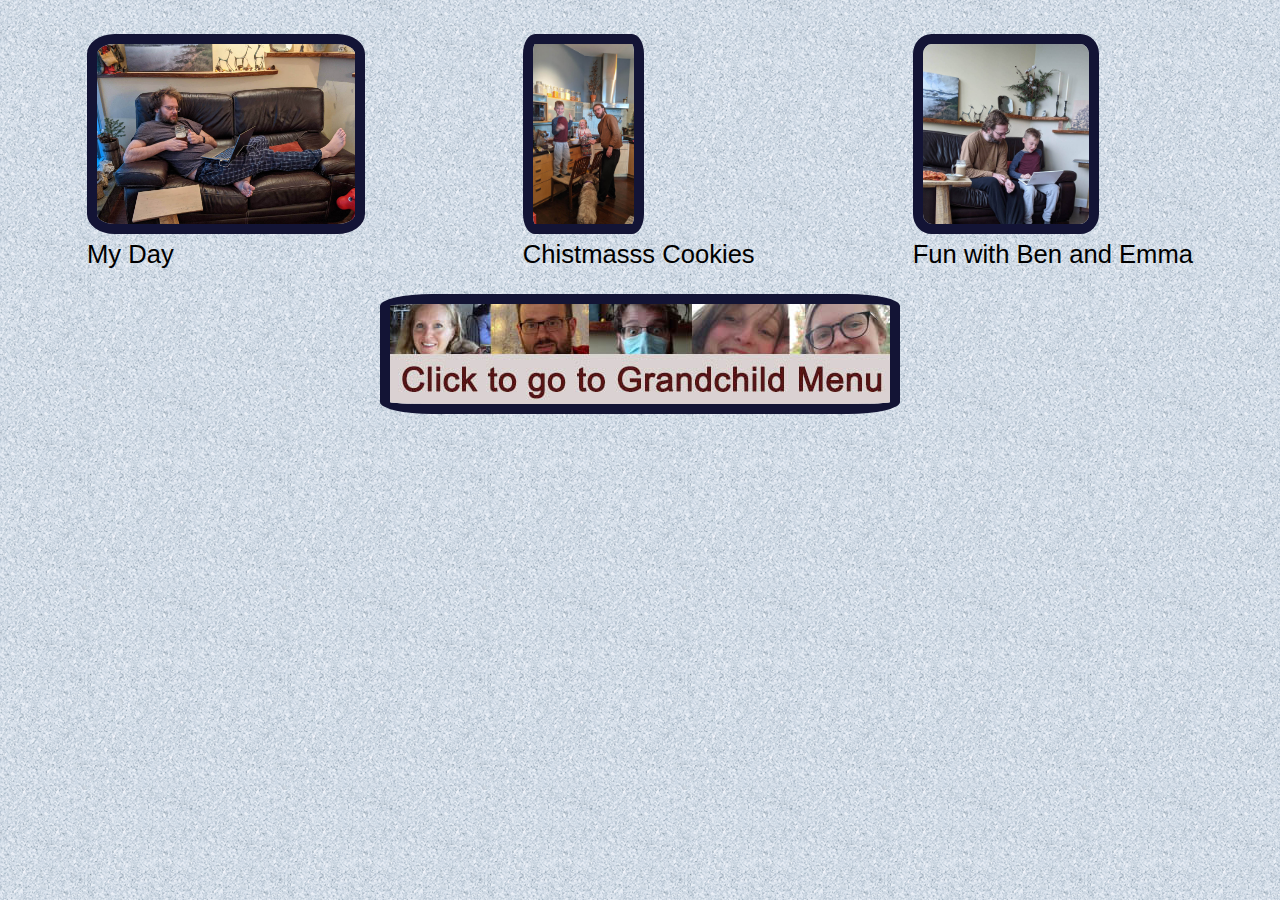
==== koby.html @ 92be4fe6 "maybe" ====
<!DOCTYPE html>
<html>
<head>
  <title>Babi photos </title>
  <link href="./css/style.css" type="text/css" rel="stylesheet">
</head>
<body>
<!---- fist grid containg multiple photo story---->  
  <div id="story-container">
    <div class="storyIntro"> </div>   
    
    <div id= "storyFirst">
      <figure>
        <img  src="./kobyphotos/kday1.jpg" onclick="switchGrids('kobyStoryFirst')"/>
        <figcaption>My Day</figcaption>
      </figure>
      <figure>
        <img  src="./kobyphotos/kcook1.jpg" onclick="switchGrids('kobyStorySecond')"/>
        <figcaption> Chistmasss Cookies </figcaption>
      </figure>
      <figure>
        <img id="" src="./kobyphotos/kteach1.jpg" onclick="switchGrids('kobyStoryThird')"/>
        <figcaption>Fun with Ben and Emma</figcaption>
      </figure>
    </div> 
   
    <div id= "storySecond">
      
    </div>
    <div id= "storyLast">
    
    </div>
    
    <div id="homepage">
      <a  href="./index.html"><img id="homepage" src="menu.jpg"/></a>
    </div> 
  </div>
    
  
  
  
  <div id="grid-container-three">
    <div id="theStory" onclick="move()">
       <img  id="the_image">
       <figcaption id = "the_discription"> </figcaption>
       
       <video id="myVideoStory" width=1024 height=1024  autoplay>
         <source id ="vid_src" src="" type="video/mp4">
         Your browser does not support the video tag.
         </video>
       <p id="videocaption"> </p>  
    </div>
   </div>  

    <script type="text/javascript" src= "./script.js"></script>     

  </body>

</div>

<div class="hidden">
  <script type="text/javascript">
    //--><![CDATA[//><!--
      var images = new Array()
      function preload() {
        for (i = 0; i < preload.arguments.length; i++) {
          images[i] = new Image()
          images[i].src = preload.arguments[i]
        }
      }
      preload(
        "./kobyphotos/kday5.jpg",
        "./kobyphotos/kday1.jpg",
        "./kobyphotos/kday2.jpg",
        "./kobyphotos/kday3.jpg",
        "./kobyphotos/kday4.jpg",
        "./kobyphotos/kpep2.jpg",
        "./kobyphotos/kpep1.jpg",
        "./kobyphotos/kcook1.jpg",
        "./kobyphotos/kcook2.jpg",
        "./kobyphotos/kcook3.jpg",
        "./kobyphotos/kcook4.jpg",
        "./kobyphotos/kcook5.jpg",
        "./kobyphotos/kteach1.jpg",
        "./kobyphotos/kteach2.jpg",
        "./kobyphotos/kteach3.jpg",
        "./kobyphotos/kgun1.jpg",
        "./kobyphotos/kgun2.jpg",
 
        "./kobyphotos/kteach3.jpg",
 
        "./kobyphotos/kteach4.jpg",)
  </script> 
</div>
</html>
---- css/style.css ----
body {

background: url("cork.png");

}

.grandchild img {
    border: 5px solid rgb(19, 20, 53);
    border-radius:50% ;
    width:200px;
    height: 200px;
    max-width: 400px;
    max-height: 400px;
}
.grandchild video {
    border: 5px solid rgb(19, 20, 53);
    border-radius:50% ;
    width: auto;
    height: 100%;
    width:200px;
    height: 200px;
    max-width: 400px;
    max-height: 400px;
}
#grid-container{
    display: grid;
    grid-template-rows:  9vh 18vh 18vh 10vh 18vh 18vh 9vh;
    grid-template-columns: 9vw 18vw 18vw 10vw 18vw 18vw 9vw;
 }
 #christi{
    grid-column: 4;
    grid-row: 2;
    display:flex;
    align-items: center; 
    justify-content: center;
}
#lukas{
    grid-column: 2;
    grid-row-start: 4;
    display:flex;
    align-items: center; 
    justify-content: center;
}
#koby{
    grid-column: 6;
    grid-row: 4;
    display:flex;
    align-items: center; 
    justify-content: center;
}
#koby video{
    border-radius: 50%;
}
#kat{
    grid-column: 3;
    grid-row: 6;
    display:flex;
    align-items: center; 
    justify-content: center;
}
#alice{
    grid-column: 5;
    grid-row: 6;
    display:flex;
    align-items: center; 
    justify-content: center;
}

 #intro{
    grid-column-start: 3;
    grid-column-end: 6;
    grid-row-start: 3;
    padding-top: 20%;
    padding-left: 20%;
    padding-right: 20%;
    display:flex;
    text-align: center;
    vertical-align: center;
    font-family: cursive;
    font-size: 1vw;
    color: rgb(20, 20, 37);
    z-index: 1;    
}
 #story-container img:hover{
    border: 10px solid rgb(192, 23, 226); ;
}    
#story-container img{

    border-radius:10% ;
    border: 10px solid rgb(19, 20, 53);
    width:auto;
    height: auto;
    max-height: 20vh;
}
.storyIntro{
    color: rgb(20, 20, 37);
    display: flex;
    justify-content: center;
    font-family: cursive;
    font-size: 1.5vw;
    font-weight: bold;
}
#storyFirst { 
    display: flex;
    flex-wrap: wrap;
    justify-content: space-around;    
    font-size: 2vw;
    font-family: Impact, Haettenschweiler, 'Arial Narrow Bold', sans-serif;
    }
#storySecond {
    display: flex;
    flex-wrap: wrap;
    justify-content: center;
    text-align: center;
    font-size: 2vw;
    font-family: Impact, Haettenschweiler, 'Arial Narrow Bold', sans-serif;
    }

#storyLast {
    
    text-align: center;
    font-size: 2vw;
    font-family: Impact, Haettenschweiler, 'Arial Narrow Bold', sans-serif;
}

#homepage img{
    display: block;
    position: relative;
    margin-left: auto;
    margin-right: auto;



}

#grid-container-three { 
    display: none;
    }

#grid-container-three img{
    display: block;
    position: relative;
    margin-left: auto;
    margin-right: auto;
    width: auto;
    height: auto;
    max-height:93vh;
    max-width: 95vw;
    padding-left: 1px;
}
#the_discription{
    text-align: center;
    align-self: flex-end;
    padding-bottom: 5vh;
    
    
    background-color: rgba(243, 235, 235, 0.25);
    color: rgb(197, 19, 19);
   
    font-size: 5vh;
    

}
#myVideoStory{
    position: relative;
    left: 50%;
    transform: translateX(-50%);
    max-height: 70vh;
    margin-left: auto;
    margin-right: auto;

}
#videocaption{
    color: rgb(197, 19, 19);
    font-size: 5vh;
    text-align: center;
}
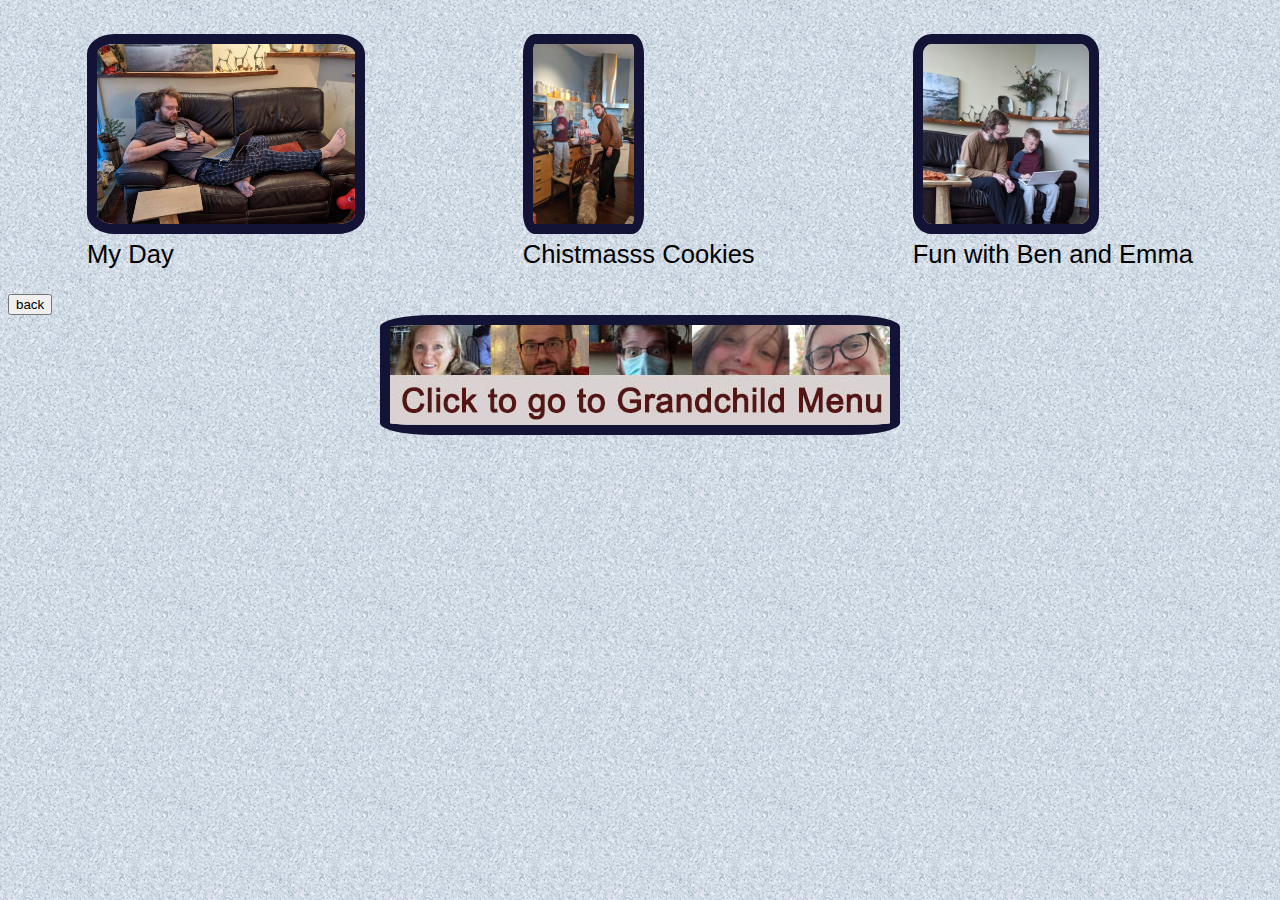
==== commit 0d0ddf3f: "added test button" ====
--- a/koby.html
+++ b/koby.html
@@ -30,7 +30,7 @@
     <div id= "storyLast">
     
     </div>
-    
+    <button type="button">back</button>
     <div id="homepage">
       <a  href="./index.html"><img id="homepage" src="menu.jpg"/></a>
     </div> 
@@ -40,6 +40,7 @@
   
   
   <div id="grid-container-three">
+    
     <div id="theStory" onclick="move()">
        <img  id="the_image">
        <figcaption id = "the_discription"> </figcaption>
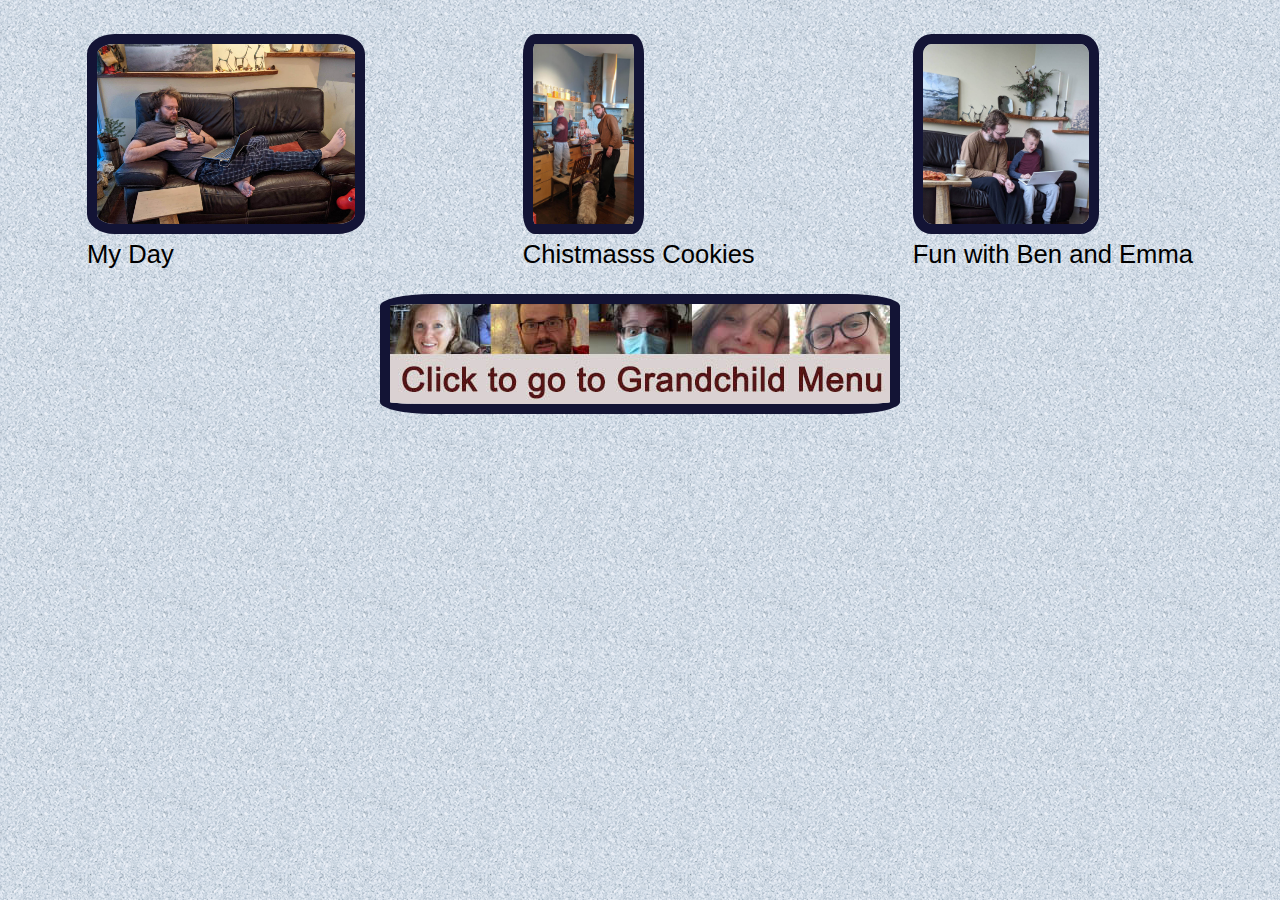
==== commit 867c4c76: "moved button" ====
--- a/koby.html
+++ b/koby.html
@@ -30,7 +30,7 @@
     <div id= "storyLast">
     
     </div>
-    <button type="button">back</button>
+    
     <div id="homepage">
       <a  href="./index.html"><img id="homepage" src="menu.jpg"/></a>
     </div> 
@@ -40,9 +40,11 @@
   
   
   <div id="grid-container-three">
+
+    <button type="button" onclick="index--">back</button>
     
-    <div id="theStory" onclick="move()">
-       <img  id="the_image">
+    <div id="theStory" onclick="move()">   
+      <img  id="the_image">
        <figcaption id = "the_discription"> </figcaption>
        
        <video id="myVideoStory" width=1024 height=1024  autoplay>
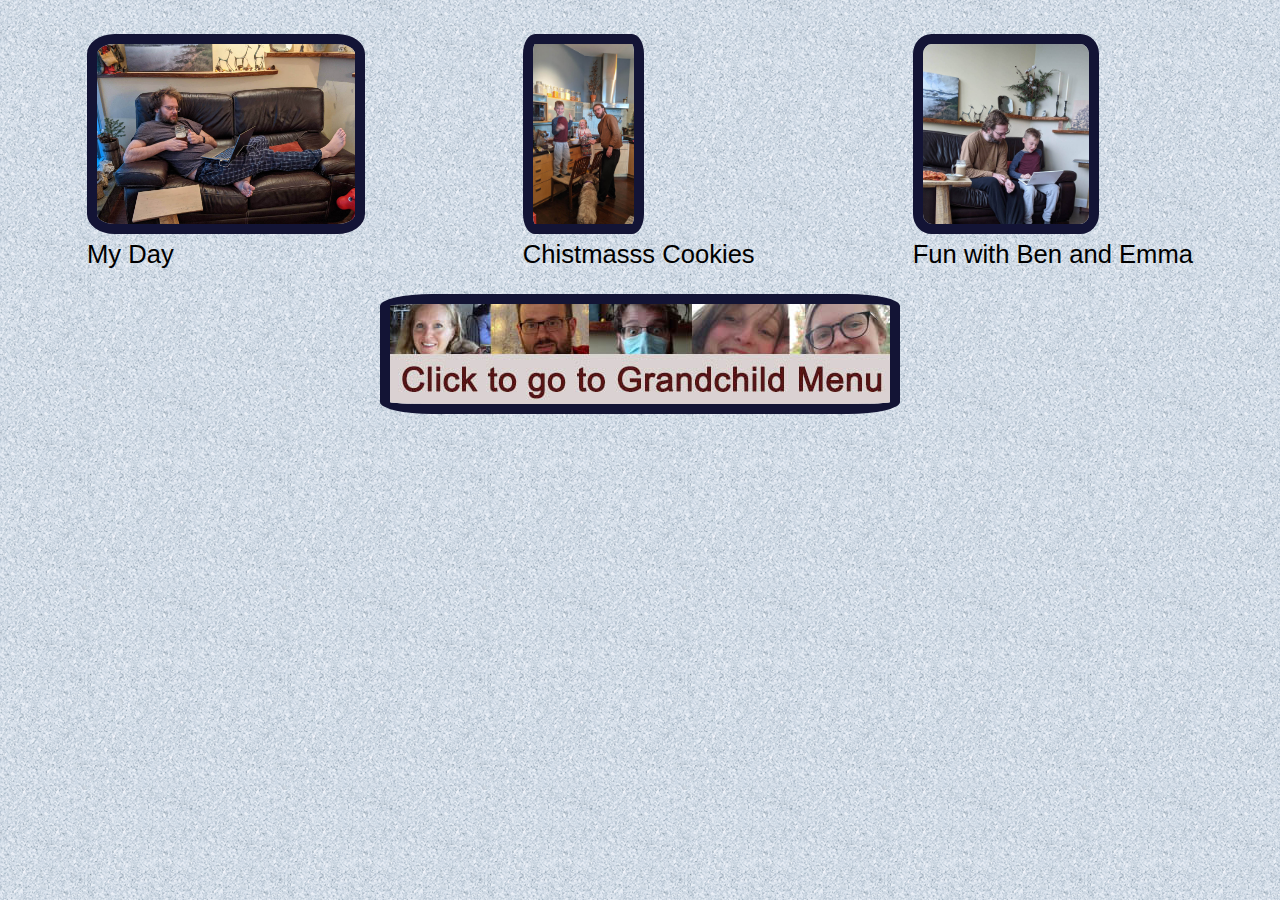
==== commit 2d2a9a56: "trying to fix messages sizes" ====
--- a/koby.html
+++ b/koby.html
@@ -1,98 +1,97 @@
 <!DOCTYPE html>
 <html>
+
 <head>
   <title>Babi photos </title>
   <link href="./css/style.css" type="text/css" rel="stylesheet">
 </head>
+
 <body>
-<!---- fist grid containg multiple photo story---->  
+  <!---- fist grid containg multiple photo story---->
   <div id="story-container">
-    <div class="storyIntro"> </div>   
-    
-    <div id= "storyFirst">
+    <div class="storyIntro"> </div>
+
+    <div id="storyFirst">
       <figure>
-        <img  src="./kobyphotos/kday1.jpg" onclick="switchGrids('kobyStoryFirst')"/>
+        <img src="./kobyphotos/kday1.jpg" onclick="switchGrids('kobyStoryFirst')" />
         <figcaption>My Day</figcaption>
       </figure>
       <figure>
-        <img  src="./kobyphotos/kcook1.jpg" onclick="switchGrids('kobyStorySecond')"/>
+        <img src="./kobyphotos/kcook1.jpg" onclick="switchGrids('kobyStorySecond')" />
         <figcaption> Chistmasss Cookies </figcaption>
       </figure>
       <figure>
-        <img id="" src="./kobyphotos/kteach1.jpg" onclick="switchGrids('kobyStoryThird')"/>
+        <img id="" src="./kobyphotos/kteach1.jpg" onclick="switchGrids('kobyStoryThird')" />
         <figcaption>Fun with Ben and Emma</figcaption>
       </figure>
-    </div> 
-   
-    <div id= "storySecond">
-      
     </div>
-    <div id= "storyLast">
-    
+
+    <div id="storySecond">
+
     </div>
-    
+    <div id="storyLast">
+
+    </div>
+
     <div id="homepage">
-      <a  href="./index.html"><img id="homepage" src="menu.jpg"/></a>
-    </div> 
+      <a href="./index.html"><img id="homepage" src="menu.jpg" /></a>
+    </div>
   </div>
-    
-  
-  
-  
+
+
+
+
   <div id="grid-container-three">
+    <div id="theStory" onclick="move()">
+      <img id="the_image">
+      <figcaption id="the_discription"> </figcaption>
+      <video id="myVideoStory" width=1024 height=1024 autoplay>
+        <source id="vid_src" src="" type="video/mp4">
+        Your browser does not support the video tag.
+      </video>
+      <p id="videocaption"> </p>
+    </div>
+  </div>
 
-    <button type="button" onclick="index--">back</button>
-    
-    <div id="theStory" onclick="move()">   
-      <img  id="the_image">
-       <figcaption id = "the_discription"> </figcaption>
-       
-       <video id="myVideoStory" width=1024 height=1024  autoplay>
-         <source id ="vid_src" src="" type="video/mp4">
-         Your browser does not support the video tag.
-         </video>
-       <p id="videocaption"> </p>  
-    </div>
-   </div>  
+  <script type="text/javascript" src="./script.js"></script>
 
-    <script type="text/javascript" src= "./script.js"></script>     
-
-  </body>
+</body>
 
 </div>
 
 <div class="hidden">
   <script type="text/javascript">
     //--><![CDATA[//><!--
-      var images = new Array()
-      function preload() {
-        for (i = 0; i < preload.arguments.length; i++) {
-          images[i] = new Image()
-          images[i].src = preload.arguments[i]
-        }
+    var images = new Array()
+    function preload() {
+      for (i = 0; i < preload.arguments.length; i++) {
+        images[i] = new Image()
+        images[i].src = preload.arguments[i]
       }
-      preload(
-        "./kobyphotos/kday5.jpg",
-        "./kobyphotos/kday1.jpg",
-        "./kobyphotos/kday2.jpg",
-        "./kobyphotos/kday3.jpg",
-        "./kobyphotos/kday4.jpg",
-        "./kobyphotos/kpep2.jpg",
-        "./kobyphotos/kpep1.jpg",
-        "./kobyphotos/kcook1.jpg",
-        "./kobyphotos/kcook2.jpg",
-        "./kobyphotos/kcook3.jpg",
-        "./kobyphotos/kcook4.jpg",
-        "./kobyphotos/kcook5.jpg",
-        "./kobyphotos/kteach1.jpg",
-        "./kobyphotos/kteach2.jpg",
-        "./kobyphotos/kteach3.jpg",
-        "./kobyphotos/kgun1.jpg",
-        "./kobyphotos/kgun2.jpg",
- 
-        "./kobyphotos/kteach3.jpg",
- 
-        "./kobyphotos/kteach4.jpg",)
-  </script> 
+    }
+    preload(
+      "./kobyphotos/kday5.jpg",
+      "./kobyphotos/kday1.jpg",
+      "./kobyphotos/kday2.jpg",
+      "./kobyphotos/kday3.jpg",
+      "./kobyphotos/kday4.jpg",
+      "./kobyphotos/kpep2.jpg",
+      "./kobyphotos/kpep1.jpg",
+      "./kobyphotos/kcook1.jpg",
+      "./kobyphotos/kcook2.jpg",
+      "./kobyphotos/kcook3.jpg",
+      "./kobyphotos/kcook4.jpg",
+      "./kobyphotos/kcook5.jpg",
+      "./kobyphotos/kteach1.jpg",
+      "./kobyphotos/kteach2.jpg",
+      "./kobyphotos/kteach3.jpg",
+      "./kobyphotos/kgun1.jpg",
+      "./kobyphotos/kgun2.jpg",
+
+      "./kobyphotos/kteach3.jpg",
+
+      "./kobyphotos/kteach4.jpg")
+  </script>
 </div>
-</html>
+
+</html>--- a/css/style.css
+++ b/css/style.css
@@ -1,185 +1,174 @@
 body {
-
-background: url("cork.png");
-
+  background: url("cork.png");
 }
 
 .grandchild img {
-    border: 5px solid rgb(19, 20, 53);
-    border-radius:50% ;
-    width:200px;
-    height: 200px;
-    max-width: 400px;
-    max-height: 400px;
+  border: 5px solid rgb(19, 20, 53);
+  border-radius: 50%;
+  width: 200px;
+  height: 200px;
+  max-width: 400px;
+  max-height: 400px;
 }
 .grandchild video {
-    border: 5px solid rgb(19, 20, 53);
-    border-radius:50% ;
-    width: auto;
-    height: 100%;
-    width:200px;
-    height: 200px;
-    max-width: 400px;
-    max-height: 400px;
+  border: 5px solid rgb(19, 20, 53);
+  border-radius: 50%;
+  width: auto;
+  height: 100%;
+  width: 200px;
+  height: 200px;
+  max-width: 400px;
+  max-height: 400px;
 }
-#grid-container{
-    display: grid;
-    grid-template-rows:  9vh 18vh 18vh 10vh 18vh 18vh 9vh;
-    grid-template-columns: 9vw 18vw 18vw 10vw 18vw 18vw 9vw;
- }
- #christi{
-    grid-column: 4;
-    grid-row: 2;
-    display:flex;
-    align-items: center; 
-    justify-content: center;
+#grid-container {
+  display: grid;
+  grid-template-rows: 9vh 18vh 18vh 10vh 18vh 18vh 9vh;
+  grid-template-columns: 9vw 18vw 18vw 10vw 18vw 18vw 9vw;
 }
-#lukas{
-    grid-column: 2;
-    grid-row-start: 4;
-    display:flex;
-    align-items: center; 
-    justify-content: center;
+#christi {
+  grid-column: 4;
+  grid-row: 2;
+  display: flex;
+  align-items: center;
+  justify-content: center;
 }
-#koby{
-    grid-column: 6;
-    grid-row: 4;
-    display:flex;
-    align-items: center; 
-    justify-content: center;
+#lukas {
+  grid-column: 2;
+  grid-row-start: 4;
+  display: flex;
+  align-items: center;
+  justify-content: center;
 }
-#koby video{
-    border-radius: 50%;
+#koby {
+  grid-column: 6;
+  grid-row: 4;
+  display: flex;
+  align-items: center;
+  justify-content: center;
 }
-#kat{
-    grid-column: 3;
-    grid-row: 6;
-    display:flex;
-    align-items: center; 
-    justify-content: center;
+#koby video {
+  border-radius: 50%;
 }
-#alice{
-    grid-column: 5;
-    grid-row: 6;
-    display:flex;
-    align-items: center; 
-    justify-content: center;
+#kat {
+  grid-column: 3;
+  grid-row: 6;
+  display: flex;
+  align-items: center;
+  justify-content: center;
+}
+#alice {
+  grid-column: 5;
+  grid-row: 6;
+  display: flex;
+  align-items: center;
+  justify-content: center;
 }
 
- #intro{
-    grid-column-start: 3;
-    grid-column-end: 6;
-    grid-row-start: 3;
-    padding-top: 20%;
-    padding-left: 20%;
-    padding-right: 20%;
-    display:flex;
-    text-align: center;
-    vertical-align: center;
-    font-family: cursive;
-    font-size: 1vw;
-    color: rgb(20, 20, 37);
-    z-index: 1;    
+#intro {
+  grid-column-start: 3;
+  grid-column-end: 6;
+  grid-row-start: 3;
+  padding-top: 20%;
+  padding-left: 20%;
+  padding-right: 20%;
+  display: flex;
+  text-align: center;
+  vertical-align: center;
+  font-family: cursive;
+  font-size: 1vw;
+  color: rgb(20, 20, 37);
+  z-index: 1;
 }
- #story-container img:hover{
-    border: 10px solid rgb(192, 23, 226); ;
-}    
-#story-container img{
-
-    border-radius:10% ;
-    border: 10px solid rgb(19, 20, 53);
-    width:auto;
-    height: auto;
-    max-height: 20vh;
+#story-container img:hover {
+  border: 10px solid rgb(192, 23, 226);
 }
-.storyIntro{
-    color: rgb(20, 20, 37);
-    display: flex;
-    justify-content: center;
-    font-family: cursive;
-    font-size: 1.5vw;
-    font-weight: bold;
+#story-container img {
+  border-radius: 10%;
+  border: 10px solid rgb(19, 20, 53);
+  width: auto;
+  height: auto;
+  max-height: 20vh;
 }
-#storyFirst { 
-    display: flex;
-    flex-wrap: wrap;
-    justify-content: space-around;    
-    font-size: 2vw;
-    font-family: Impact, Haettenschweiler, 'Arial Narrow Bold', sans-serif;
-    }
+.storyIntro {
+  color: rgb(20, 20, 37);
+  display: flex;
+  justify-content: center;
+  font-family: cursive;
+  font-size: 1.5vw;
+  font-weight: bold;
+}
+#storyFirst {
+  display: flex;
+  flex-wrap: wrap;
+  justify-content: space-around;
+  font-size: 2vw;
+  font-family: Impact, Haettenschweiler, "Arial Narrow Bold", sans-serif;
+}
 #storySecond {
-    display: flex;
-    flex-wrap: wrap;
-    justify-content: center;
-    text-align: center;
-    font-size: 2vw;
-    font-family: Impact, Haettenschweiler, 'Arial Narrow Bold', sans-serif;
-    }
+  display: flex;
+  flex-wrap: wrap;
+  justify-content: center;
+  text-align: center;
+  font-size: 2vw;
+  font-family: Impact, Haettenschweiler, "Arial Narrow Bold", sans-serif;
+}
 
 #storyLast {
-    
-    text-align: center;
-    font-size: 2vw;
-    font-family: Impact, Haettenschweiler, 'Arial Narrow Bold', sans-serif;
+  text-align: center;
+  font-size: 2vw;
+  font-family: Impact, Haettenschweiler, "Arial Narrow Bold", sans-serif;
 }
 
-#homepage img{
-    display: block;
-    position: relative;
-    margin-left: auto;
-    margin-right: auto;
-
-
-
+#homepage img {
+  display: block;
+  position: relative;
+  margin-left: auto;
+  margin-right: auto;
 }
 
-#grid-container-three { 
-    display: none;
-    }
-
-#grid-container-three img{
-    display: block;
-    position: relative;
-    margin-left: auto;
-    margin-right: auto;
-    width: auto;
-    height: auto;
-    max-height:93vh;
-    max-width: 95vw;
-    padding-left: 1px;
-}
-#the_discription{
-    text-align: center;
-    align-self: flex-end;
-    padding-bottom: 5vh;
-    
-    
-    background-color: rgba(243, 235, 235, 0.25);
-    color: rgb(197, 19, 19);
-   
-    font-size: 5vh;
-    
-
-}
-#myVideoStory{
-    position: relative;
-    left: 50%;
-    transform: translateX(-50%);
-    max-height: 70vh;
-    margin-left: auto;
-    margin-right: auto;
-
-}
-#videocaption{
-    color: rgb(197, 19, 19);
-    font-size: 5vh;
-    text-align: center;
+#grid-container-three {
+  display: none;
 }
 
+#grid-container-three img {
+  display: block;
+  position: relative;
+  margin-left: auto;
+  margin-right: auto;
+  width: auto;
+  height: auto;
+  max-height: 93vh;
+  max-width: 95vw;
+  padding-left: 1px;
+}
+#the_discription {
+  text-align: center;
+  align-self: flex-end;
+  padding-bottom: 5vh;
 
-    
+  background-color: rgba(243, 235, 235, 0.25);
+  color: rgb(197, 19, 19);
 
-
-
-
-
+  font-size: 5vh;
+}
+#myVideoStory {
+  position: relative;
+  left: 50%;
+  transform: translateX(-50%);
+  max-height: 70vh;
+  margin-left: auto;
+  margin-right: auto;
+}
+#videocaption {
+  color: rgb(197, 19, 19);
+  font-size: 5vh;
+  text-align: center;
+}
+@media screen and (max-width: 768px) {
+  #intro {
+    font-size: 2vw;
+  }
+  .storyIntro {
+    font-size: 2vw;
+  }
+}
